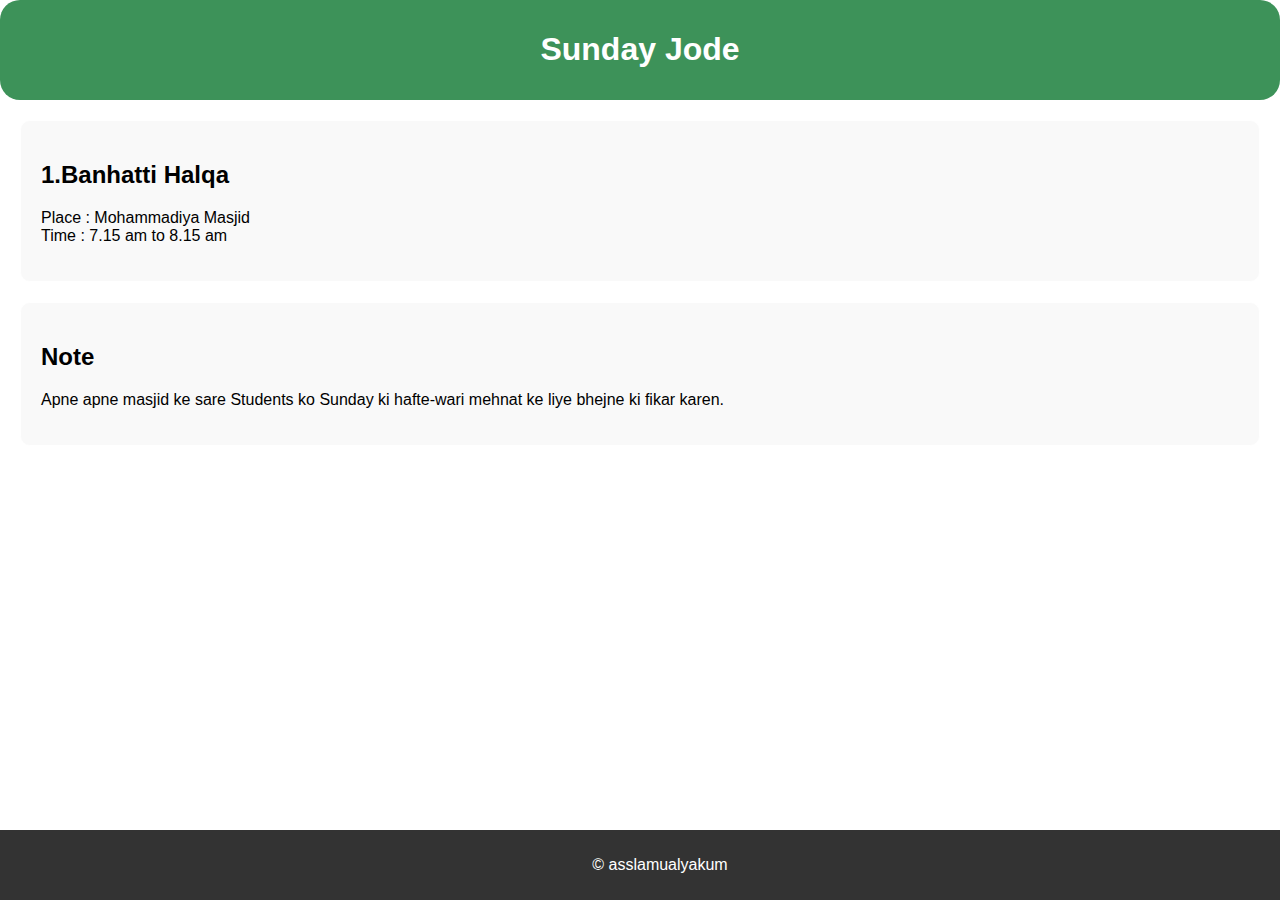
==== Jode.html @ 7521a4d1 "Add files via upload" ====
<!DOCTYPE html>
<html>
<head>
    <title>Jode</title>
    <style>
        body {
            font-family: Arial, sans-serif;
            margin: 0;
            padding: 0;
        }

        header {
            background-color: #3d9259;
            color: #fff;
            padding: 10px 20px;
            text-align: center;
            border-radius: 20px;
        }

        footer {
            background-color: #333;
            color: #fff;
            padding: 10px 20px;
            text-align: center;
            position: fixed;
            bottom: 0;
            width: 100%;
        }

        section {
            padding: 20px;
            margin: 20px;
            border: 1px solid #ffffff;
            border-radius: 10px;
            background-color: #f9f9f9;
            box-shadow: inset 5px rgba(0,0,0,1);
        }
    </style>
</head>
<body>
    <header>
        <h1>Sunday Jode</h1>
    </header>
    
    <section>
        <h2>1.Banhatti Halqa</h2>
        <p>Place : Mohammadiya Masjid<br>Time : 7.15 am to 8.15 am</p>
    </section>
    
    <section>
        <h2>Note</h2>
        <p>Apne apne masjid ke sare Students ko Sunday ki hafte-wari mehnat ke liye bhejne ki fikar karen.</p>
    </section>
    
    <footer>
        <p>&copy; asslamualyakum</p>
    </footer>
</body>
</html>
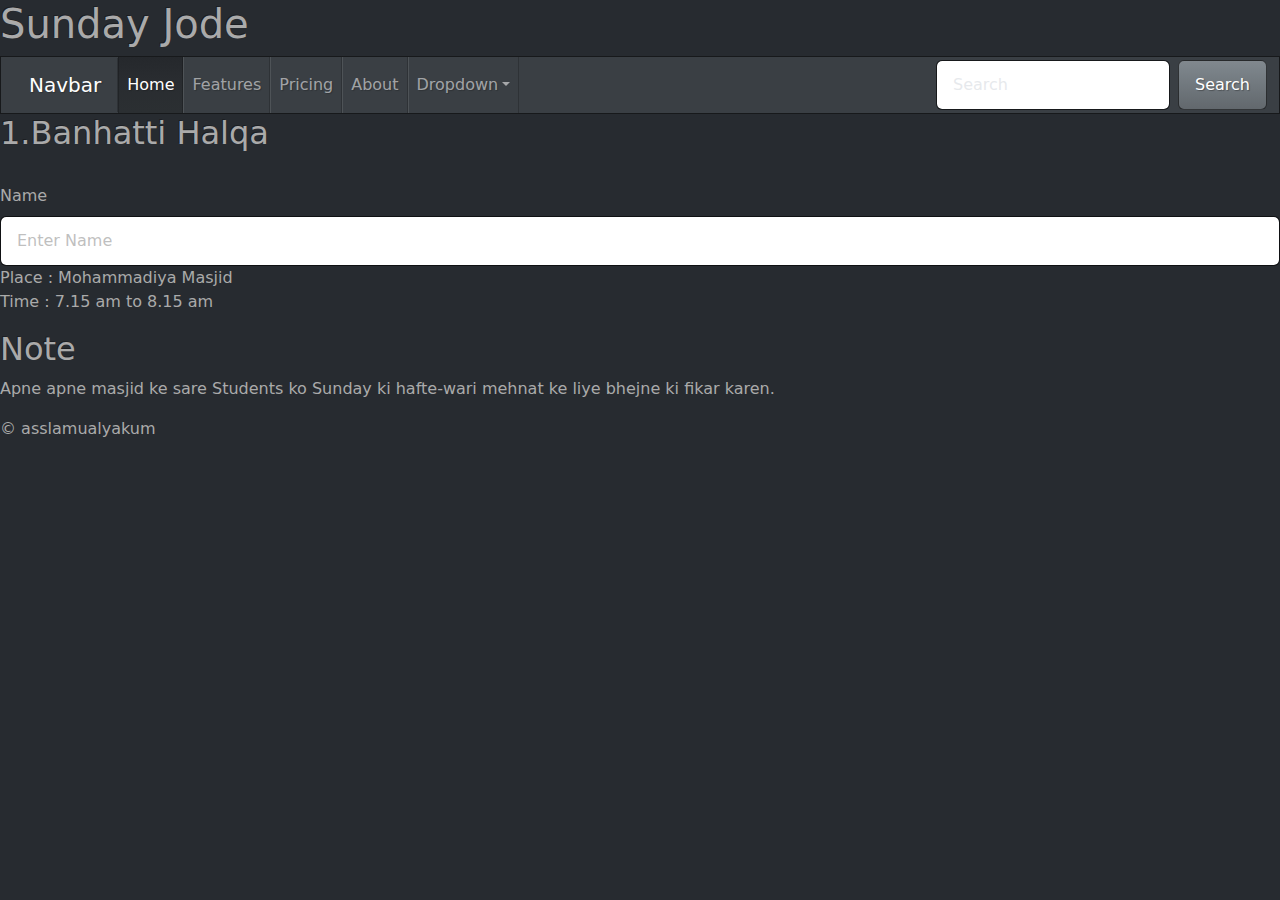
==== commit d83219c6: "Update Jode.html" ====
--- a/Jode.html
+++ b/Jode.html
@@ -2,52 +2,67 @@
 <html>
 <head>
     <title>Jode</title>
-    <style>
-        body {
-            font-family: Arial, sans-serif;
-            margin: 0;
-            padding: 0;
-        }
-
-        header {
-            background-color: #3d9259;
-            color: #fff;
-            padding: 10px 20px;
-            text-align: center;
-            border-radius: 20px;
-        }
-
-        footer {
-            background-color: #333;
-            color: #fff;
-            padding: 10px 20px;
-            text-align: center;
-            position: fixed;
-            bottom: 0;
-            width: 100%;
-        }
-
-        section {
-            padding: 20px;
-            margin: 20px;
-            border: 1px solid #ffffff;
-            border-radius: 10px;
-            background-color: #f9f9f9;
-            box-shadow: inset 5px rgba(0,0,0,1);
-        }
-    </style>
+    <link rel="stylesheet" href="bootstrap.css">
+    
 </head>
 <body>
     <header>
-        <h1>Sunday Jode</h1>
+<h1>Sunday Jode</h1>
+<nav class="navbar navbar-expand-lg bg-primary" data-bs-theme="dark">
+    <div class="container-fluid">
+      <a class="navbar-brand" href="#">Navbar</a>
+      <button class="navbar-toggler" type="button" data-bs-toggle="collapse" data-bs-target="#navbarColor01" aria-controls="navbarColor01" aria-expanded="false" aria-label="Toggle navigation">
+        <span class="navbar-toggler-icon"></span>
+      </button>
+      <div class="collapse navbar-collapse" id="navbarColor01">
+        <ul class="navbar-nav me-auto">
+          <li class="nav-item">
+            <a class="nav-link active" href="#">Home
+              <span class="visually-hidden">(current)</span>
+            </a>
+          </li>
+          <li class="nav-item">
+            <a class="nav-link" href="#">Features</a>
+          </li>
+          <li class="nav-item">
+            <a class="nav-link" href="#">Pricing</a>
+          </li>
+          <li class="nav-item">
+            <a class="nav-link" href="#">About</a>
+          </li>
+          <li class="nav-item dropdown">
+            <a class="nav-link dropdown-toggle" data-bs-toggle="dropdown" href="#" role="button" aria-haspopup="true" aria-expanded="false">Dropdown</a>
+            <div class="dropdown-menu">
+              <a class="dropdown-item" href="#">Action</a>
+              <a class="dropdown-item" href="#">Another action</a>
+              <a class="dropdown-item" href="#">Something else here</a>
+              <div class="dropdown-divider"></div>
+              <a class="dropdown-item" href="#">Separated link</a>
+            </div>
+          </li>
+        </ul>
+        <form class="d-flex">
+          <input class="form-control me-sm-2" type="search" placeholder="Search">
+          <button class="btn btn-secondary my-2 my-sm-0" type="submit">Search</button>
+        </form>
+      </div>
+    </div>
+  </nav>
     </header>
     
     <section>
         <h2>1.Banhatti Halqa</h2>
+        <div>
+            <label for="exampleInputEmail1" class="form-label mt-4">Name</label>
+            <input type="email" class="form-control" id="exampleInputEmail1" aria-describedby="emailHelp" placeholder="Enter Name">
+            
+          </div>
+        
         <p>Place : Mohammadiya Masjid<br>Time : 7.15 am to 8.15 am</p>
     </section>
     
     <section>
+        
         <h2>Note</h2>
         <p>Apne apne masjid ke sare Students ko Sunday ki hafte-wari mehnat ke liye bhejne ki fikar karen.</p>
     </section>
@@ -57,3 +72,4 @@
     </footer>
 </body>
 </html>
+
